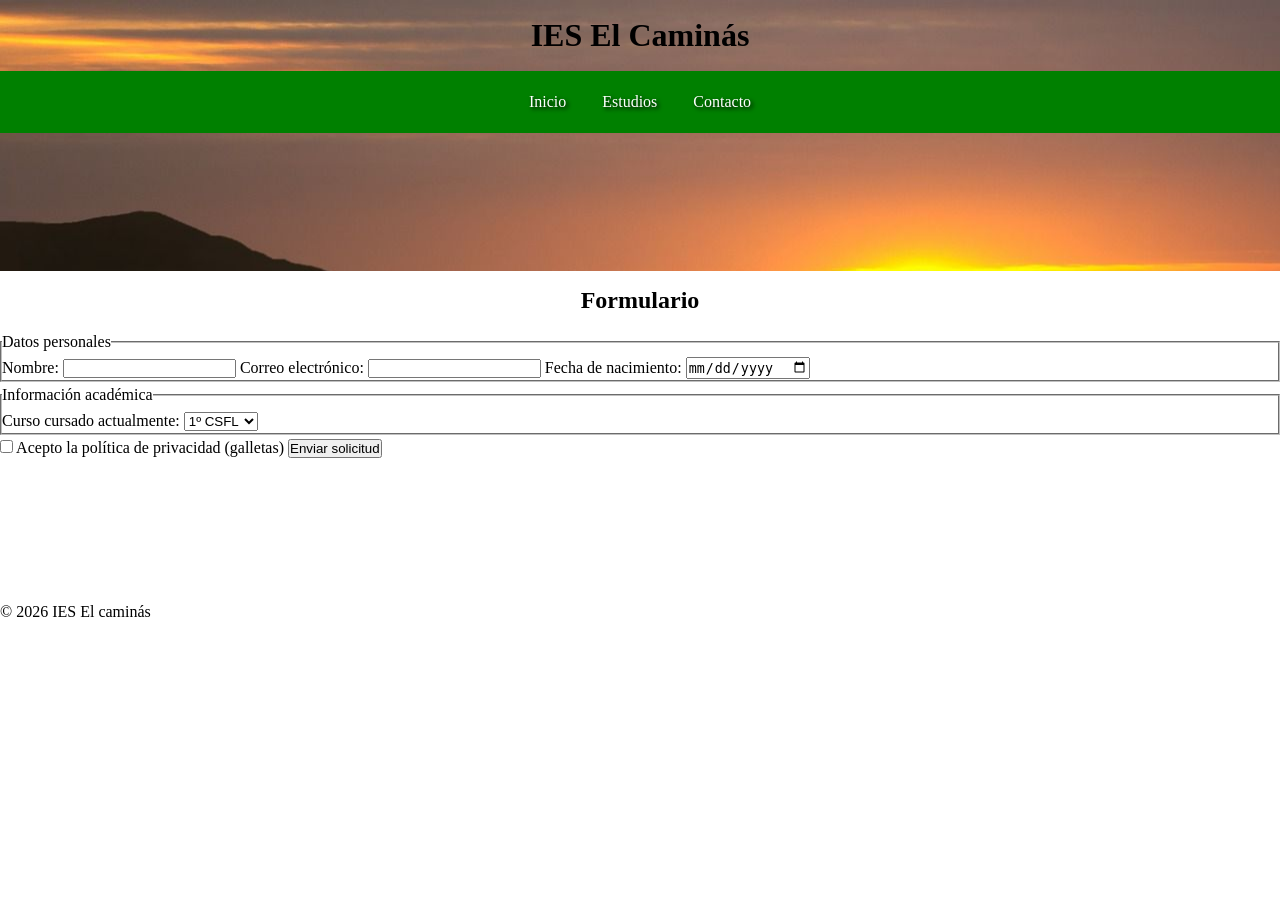
==== contacto.html @ 12121b3c "Add files via upload initial commit" ====
<html lang="es">
<head>
  <meta charset="UTF-8">
  <meta name="viewport" content="width=device-width, initial-scale=1.0">
  <meta property="og:title" content="IES El Caminás - Contacto">
  <meta property="og:description" content="Formulario de contacto del instituto">
  <meta property="og:image" content="images.jpg">

  <title>Contacto | IES El Caminás</title>
  <link rel="icon" href="images.jpg">
  <link rel="stylesheet" href="estilos.css">
</head>

<body>

<header>
  <h1>IES El Caminás</h1>
  <nav>
  <ul>
    <li><a href="index.html">Inicio</a></li>
    <li><a href="estudios.html">Estudios</a></li>
    <li><a href="contacto.html">Contacto</a></li>
  </ul>
</nav>
</header>
<main>

  <section>
    <h2>Formulario</h2>

    <form action="https://caminas.com" method="post">

      <fieldset>
        <legend>Datos personales</legend>

        <label for="nombre">Nombre:</label>
        <input type="text" id="nombre" name="nombre" required>

        <label for="email">Correo electrónico:</label>
        <input type="email" id="email" name="email" required>

        <label for="fecha">Fecha de nacimiento:</label>
        <input type="date" id="fecha" name="fecha">
      </fieldset>

      <fieldset>
        <legend>Información académica</legend>

        <label for="curso">Curso cursado actualmente:</label>
        <select id="curso" name="curso">
          <option value="1smr">1º CSFL</option>
          <option value="2smr">2º CSFY</option>
          <option value="1batx">1º batx</option>
          <option value="1batx">2º batx</option>
        </select>
      </fieldset>

      <label class="checkbox">
        <input type="checkbox" required>
        Acepto la política de privacidad (galletas)
      </label>

      <button type="submit">Enviar solicitud</button>

    </form>
  </section>

</main>

<footer>
  <p>&copy; 2026 IES El caminás</p>
</footer>

</body>
</html>
---- estilos.css ----
* {
  box-sizing: border-box;
  margin: 0;
  padding: 0;
}

/* MOBILE FIRST */

body {
  font-family: Gothic ;
  line-height: 1.6;

}
body {
  display: grid;
  grid-template-areas:
    "header"
    "nav"
    "main"
    "footer";
}

/* ===== MENÚ ===== */

nav ul {
  list-style: none;
  display: flex;
  flex-direction: column; /* móvil */
  gap: 20px;
  align-items: center;
  background: green;
  padding: 10px;
  text-shadow: 2px 2px 4px #000000;
}

nav a {
  text-decoration: none;
  color: white;
  padding: 8px;
  display: block;
}

/* pseudoclase obligatoria */
nav a:hover {
  background: #0d5039;
}
/* titulos h1 h2*/
h1 , h2 {
  justify-content: center;
  display: flex;
  gap: 10px;
  padding: 10px;
}
header {
  background-image: url(asfalto.jpeg);
}
section {
  justify-content: center;
  align-items: center;
}

footer {
  justify-content: center;
}
/* ===== MEDIA QUERY OBLIGATORIA ===== */

@media (min-width: 768px) {
  nav ul {
    flex-direction: row;
    justify-content: center;
  }
}
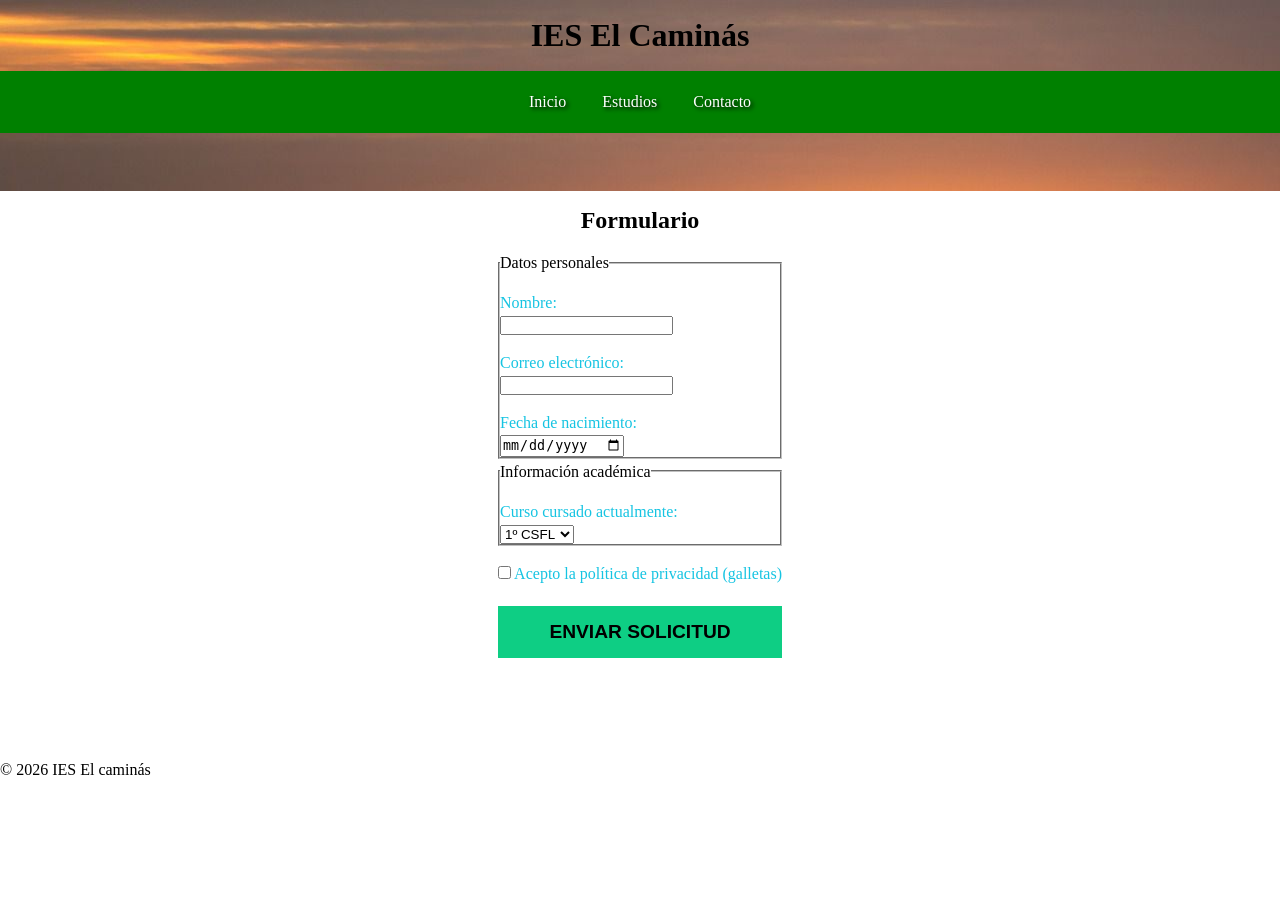
==== commit 6346fb5c: "Add files via upload" ====
--- a/contacto.html
+++ b/contacto.html
@@ -24,11 +24,11 @@
 </nav>
 </header>
 <main>
-
   <section>
     <h2>Formulario</h2>
 
-    <form action="https://caminas.com" method="post">
+    <div>
+      <form action="https://caminas.com" method="post">
 
       <fieldset>
         <legend>Datos personales</legend>
@@ -62,7 +62,8 @@
 
       <button type="submit">Enviar solicitud</button>
 
-    </form>
+      </form>
+    </div>
   </section>
 
 </main>
--- a/estilos.css
+++ b/estilos.css
@@ -44,23 +44,89 @@
 nav a:hover {
   background: #0d5039;
 }
+/* TABLE*/
+table {
+  width: 100%;
+  border-collapse: collapse;
+  background: white;
+  margin-bottom: 20px;
+}
+th, td {
+  border: 1px solid #ddd;
+  padding: 10px;
+  text-align: left;
+}
 /* titulos h1 h2*/
-h1 , h2 {
+h1 , h2, h3 {
   justify-content: center;
   display: flex;
   gap: 10px;
   padding: 10px;
 }
+th {
+  background-color: #e67e22;
+  color: white;
+}
 header {
   background-image: url(asfalto.jpeg);
 }
+
 section {
   justify-content: center;
   align-items: center;
 }
-
+section div {
+  justify-content: center;
+  align-items: center;
+  display: flex;
+}
+section article p {
+  justify-content: center;
+  align-items: center;
+  display: flex;
+  margin-left: 150px;
+  margin-right: 150px;
+}
+article{
+  justify-content: center;
+  display: block;
+  margin-left: 150px;
+  margin-right: 150px;
+}
+section article figure {
+  justify-content: center;
+  display: block;
+  margin-left: 150px;
+  margin-right: 150px;
+}
 footer {
   justify-content: center;
+  align-items: center;
+  display: block;
+  margin-top: 20px;
+  padding-top: 20px;
+}
+label {
+    color: #16c4e2; /* Etiquetas en rosa */
+    display: block;
+    margin-top: 15px;
+}
+button {
+    margin-top: 20px;
+    width: 100%;
+    background-color: #0ece84;
+    color: #000;
+    border: none;
+    padding: 15px;
+    font-weight: bold;
+    font-size: 1.2em;
+    cursor: pointer;
+    text-transform: uppercase;
+}
+
+button:hover {
+    background-color: #fff;
+    box-shadow: 5px 5px 0px #0ad9f5; /* Sombra dura desplazada */
 }
 /* ===== MEDIA QUERY OBLIGATORIA ===== */
 
